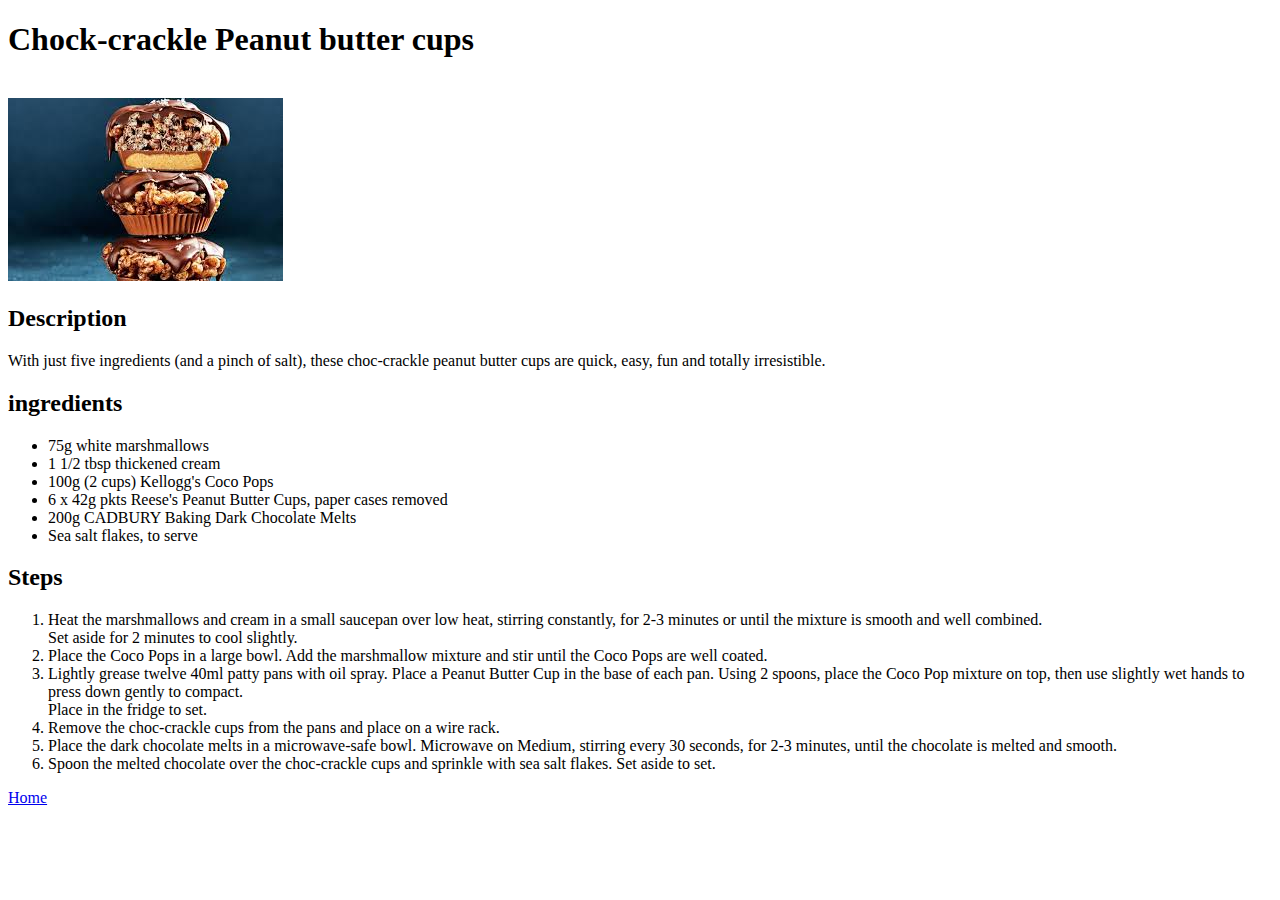
==== recipes/chockcrackle.html @ 9441c4a9 "Completed chockcrackle.html page" ====
<!DOCTYPE html>
<html lang="en">
<head>
    <meta charset="UTF-8">
    <meta name="viewport" content="width=device-width, initial-scale=1.0">
    <title>Chock-crackle Peanut butter cups</title>
</head>
<body>
    <h1>Chock-crackle Peanut butter cups</h1>
    <br>
    <img src="../img/Choc.jpeg" alt="Chocolate Crackle">
    <h2>Description</h2>
    <p>With just five ingredients (and a pinch of salt), these choc-crackle peanut butter cups are quick, easy, fun and totally irresistible. </p>
    <h2>ingredients</h2>
    <ul>
        <li>75g white marshmallows </li>
        <li>1 1/2 tbsp thickened cream </li>
        <li>100g (2 cups) Kellogg's Coco Pops</li>
        <li>6 x 42g pkts Reese's Peanut Butter Cups, paper cases removed </li>
        <li>200g CADBURY Baking Dark Chocolate Melts </li>
        <li>Sea salt flakes, to serve</li>
    </ul>

    <h2>Steps</h2>
    <ol>
        <li>Heat the marshmallows and cream in a small saucepan over low heat, stirring constantly, for 2-3 minutes or until the mixture is smooth and well combined. <br>
            Set aside for 2 minutes to cool slightly. </li>
        <li>Place the Coco Pops in a large bowl. 
            Add the marshmallow mixture and stir until the Coco Pops are well coated. </li>
        <li>Lightly grease twelve 40ml patty pans with oil spray. Place a Peanut Butter Cup in the base of each pan. Using 2 spoons, place the Coco Pop mixture on top, then use slightly wet hands to press down gently to compact. <br>
            Place in the fridge to set. </li>
        <li>Remove the choc-crackle cups from the pans and place on a wire rack. </li>
        <li>Place the dark chocolate melts in a microwave-safe bowl. Microwave on Medium, stirring every 30 seconds, for 2-3 minutes, until the chocolate is melted and smooth.</li>
        <li>Spoon the melted chocolate over the choc-crackle cups and sprinkle with sea salt flakes. Set aside to set.</li>
    </ol>
    <a href="../index.html">Home</a>
</body>
</html>
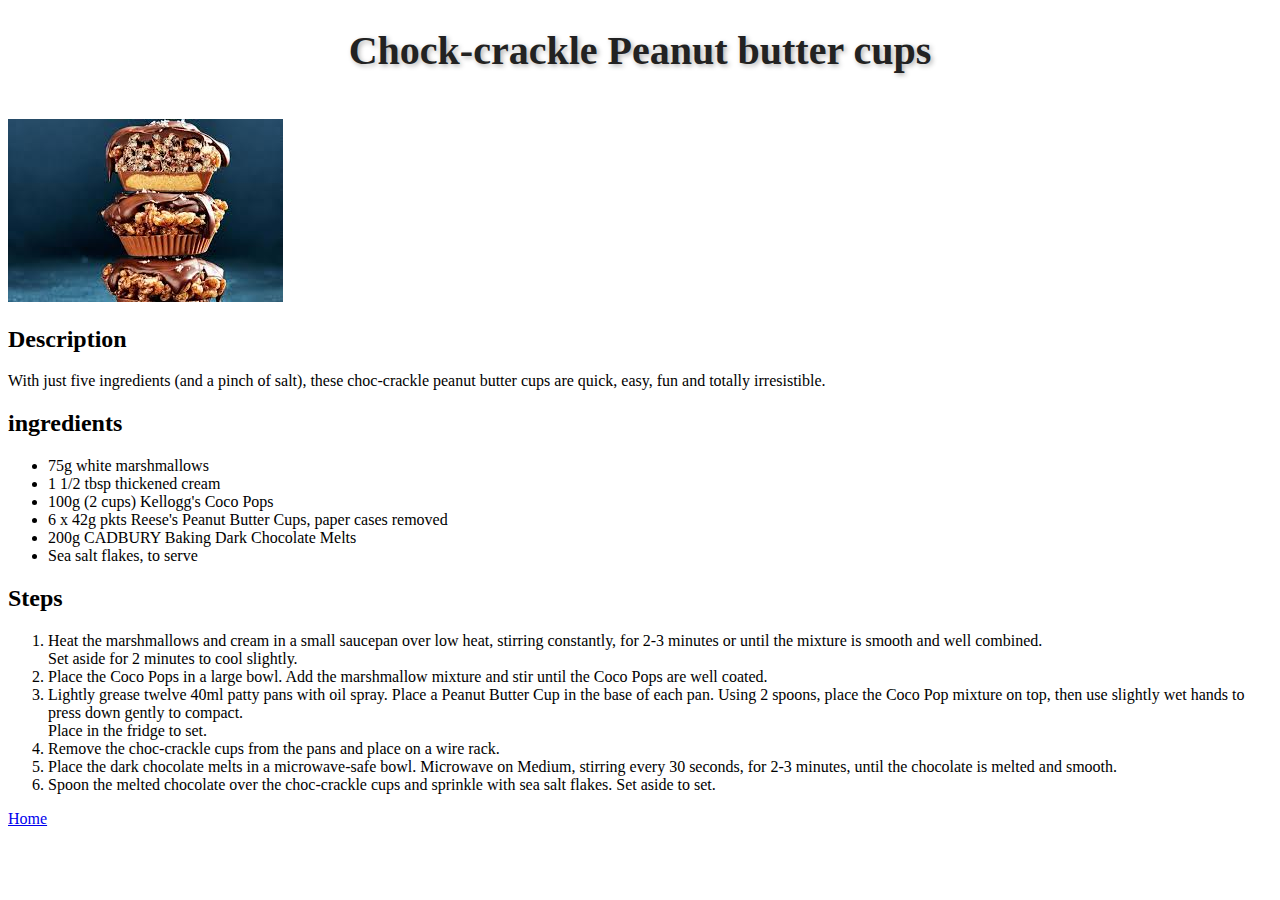
==== commit c8c2894e: "Updating css to the project" ====
--- a/recipes/chockcrackle.html
+++ b/recipes/chockcrackle.html
@@ -4,6 +4,7 @@
     <meta charset="UTF-8">
     <meta name="viewport" content="width=device-width, initial-scale=1.0">
     <title>Chock-crackle Peanut butter cups</title>
+    <link rel="stylesheet" href="../css/style.css">
 </head>
 <body>
     <h1>Chock-crackle Peanut butter cups</h1>
--- a/css/style.css
+++ b/css/style.css
@@ -0,0 +1,7 @@
+h1 {
+    color: #222;
+    font-size: 40px;
+    font-weight: bold;
+    text-align: center;
+    text-shadow: 2px 2px 5px rgba(0, 0, 0, 0.3); /* Shadow effect */
+}
